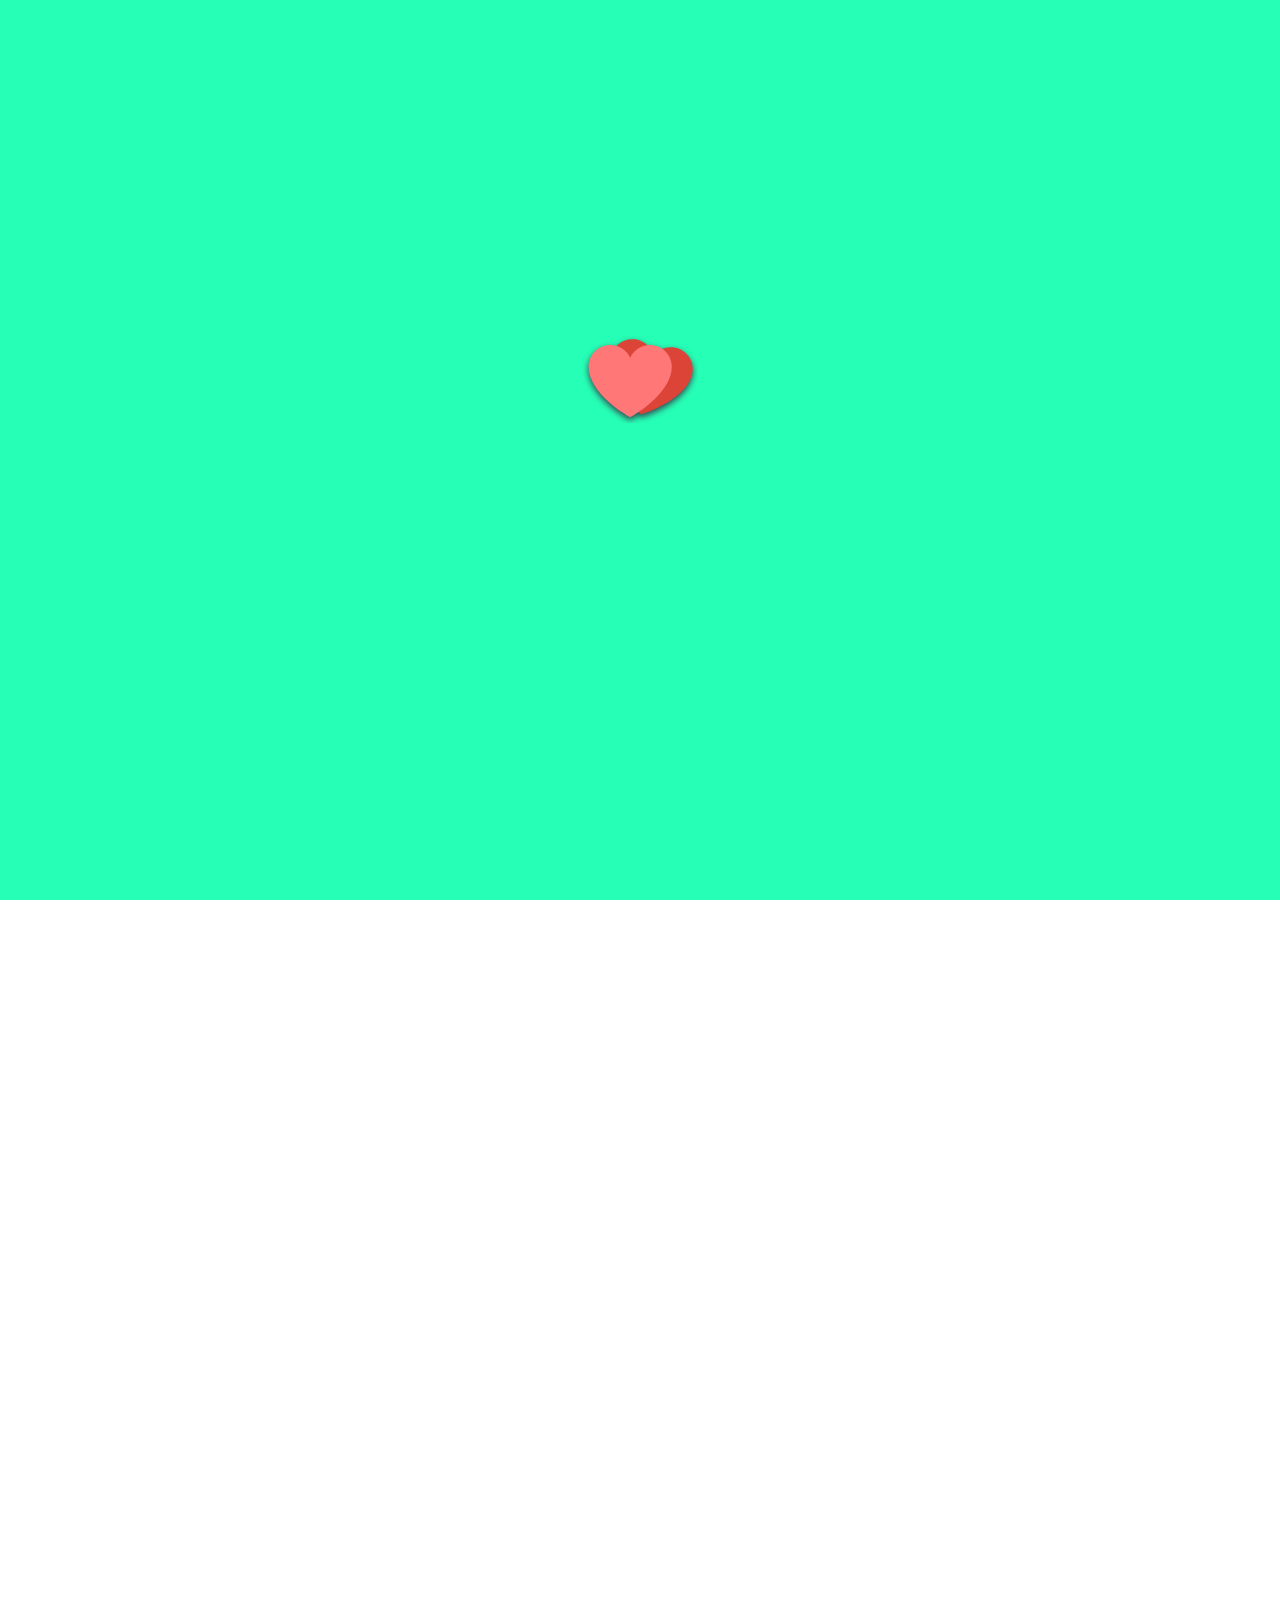
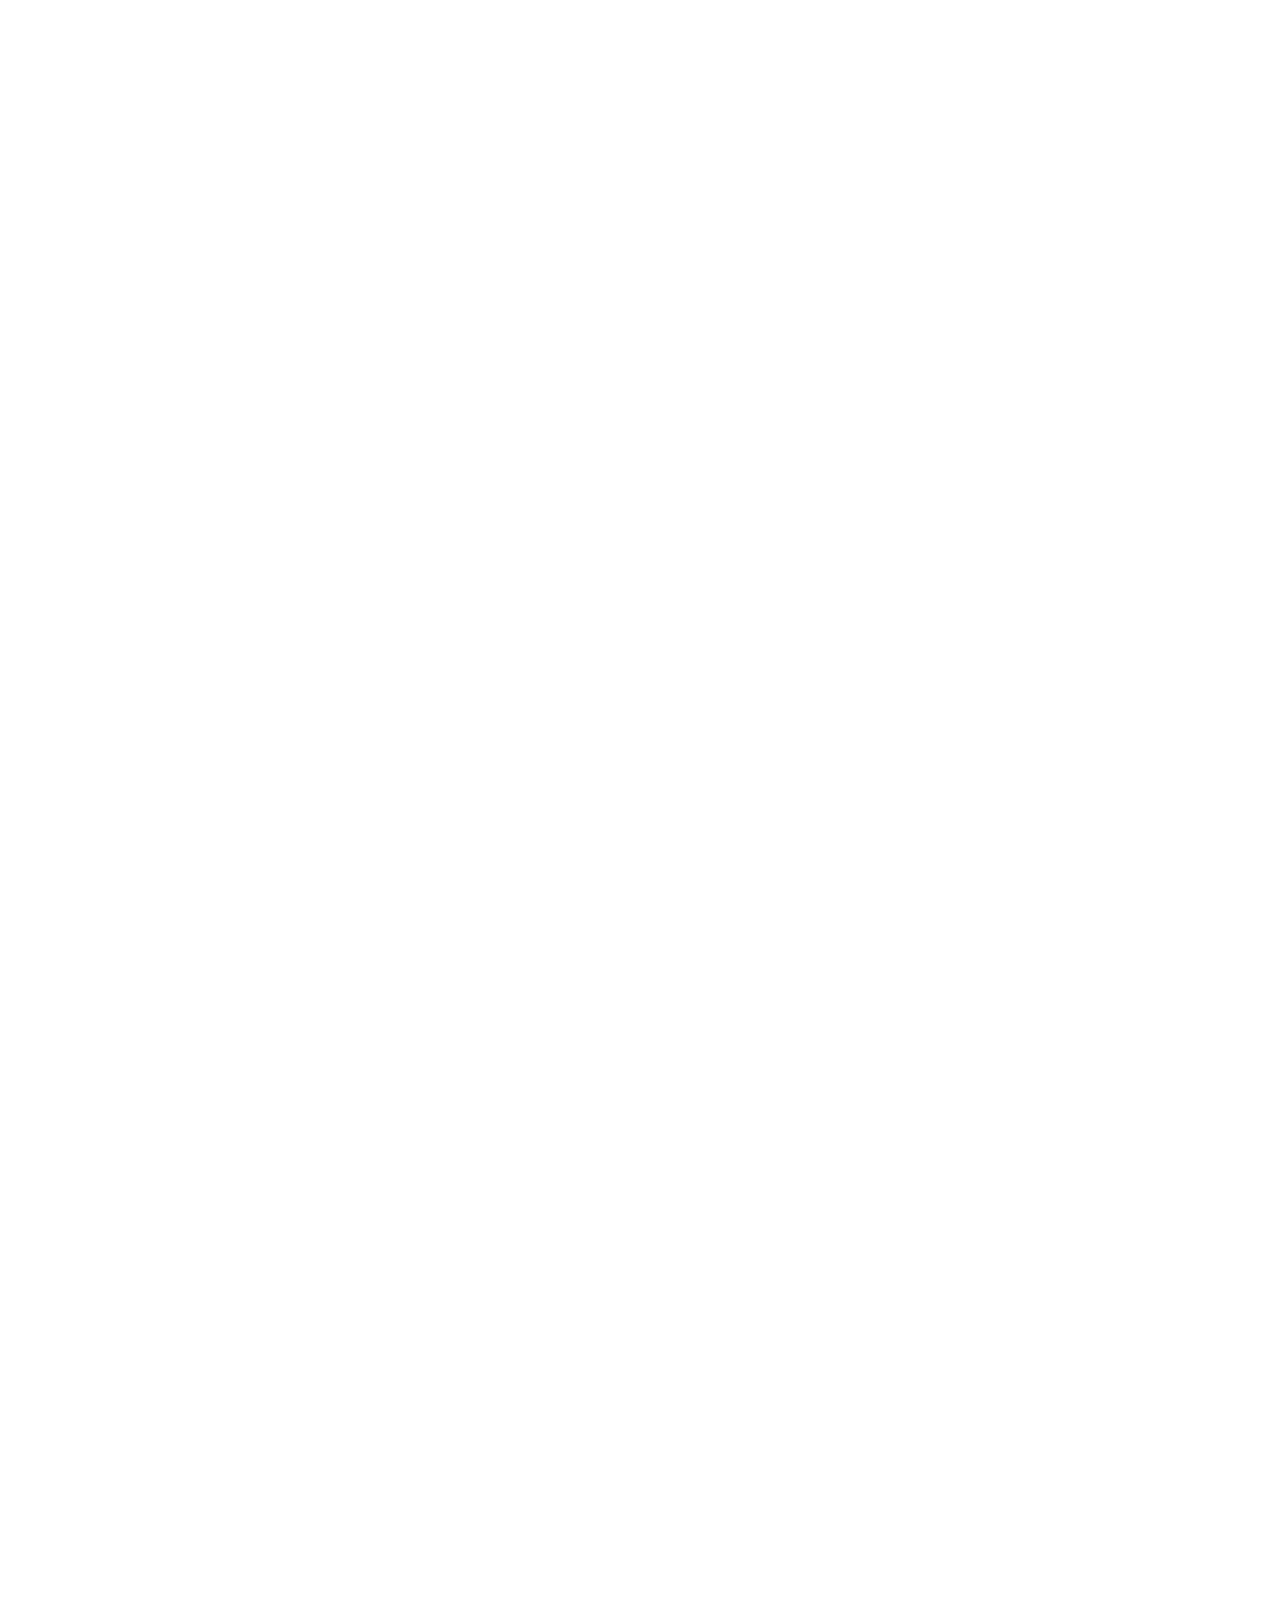
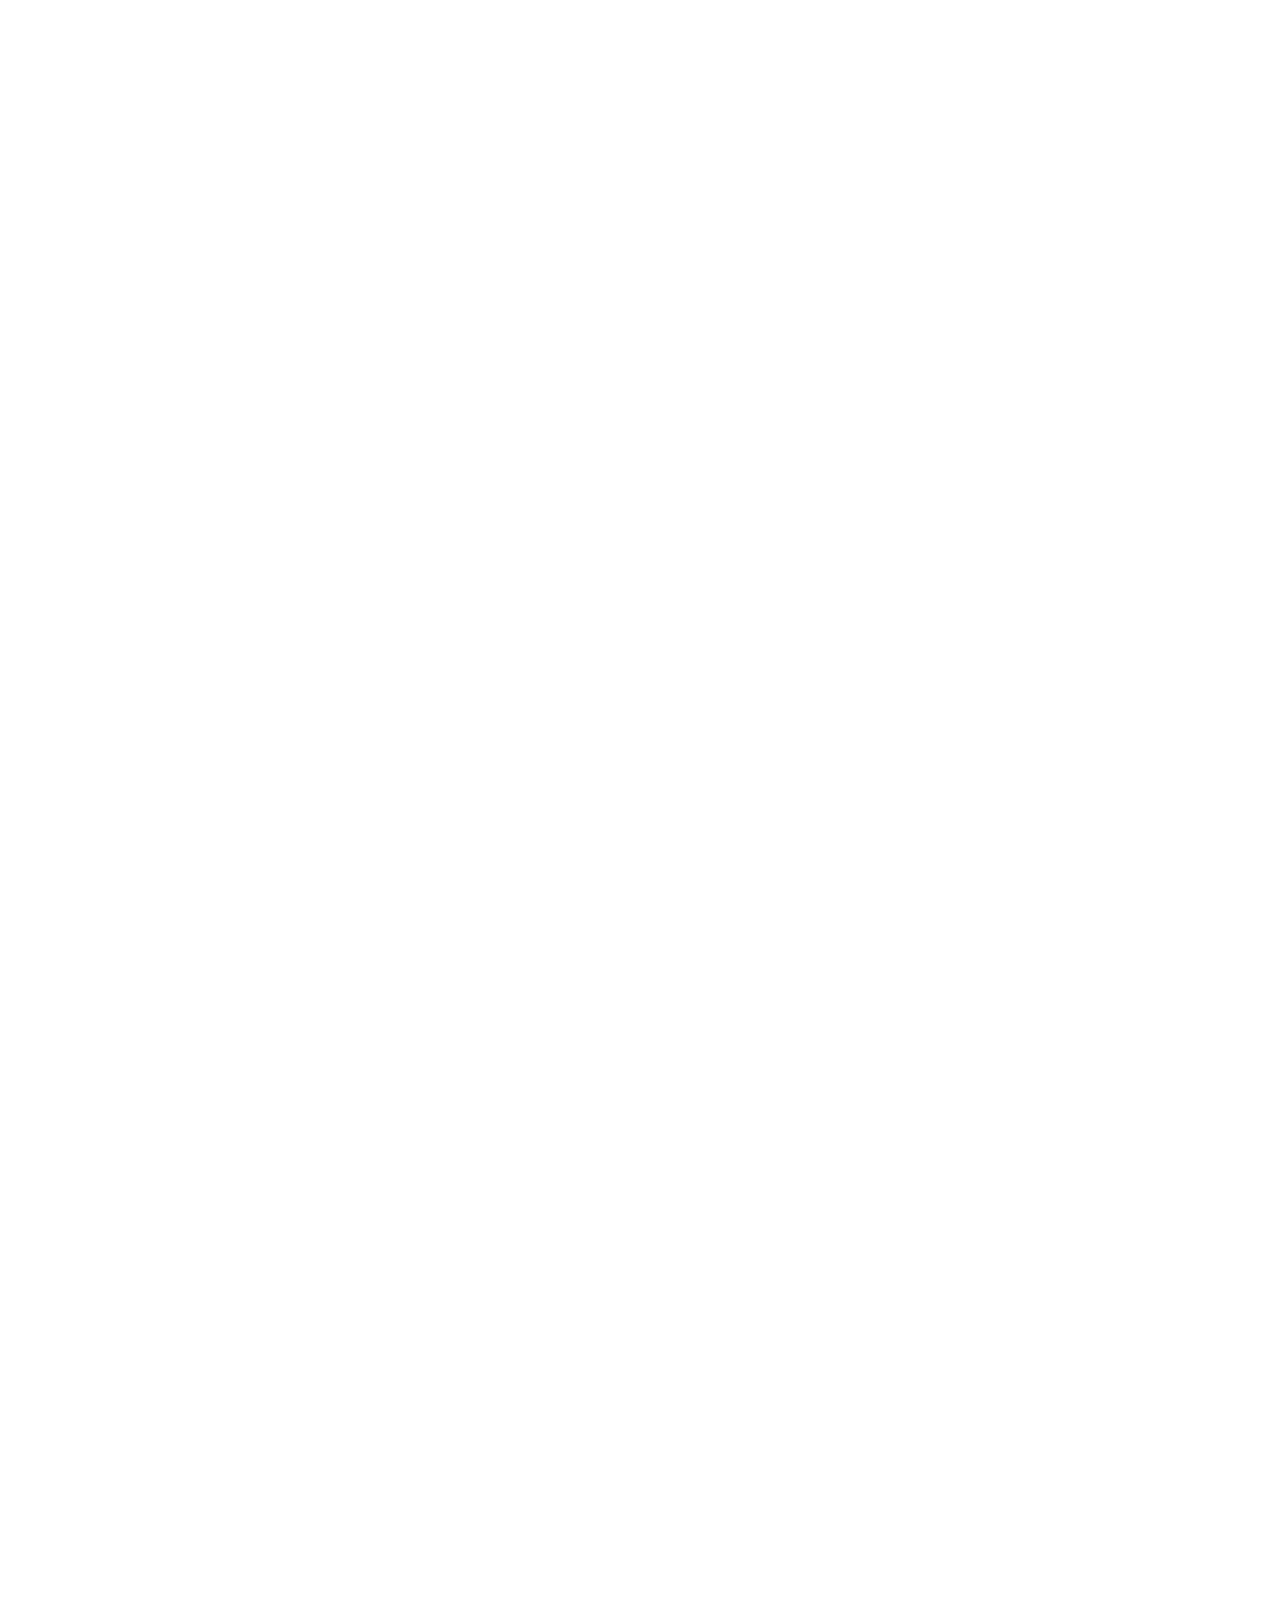
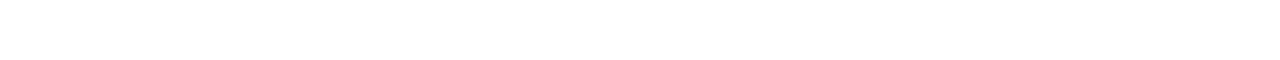
==== index.html @ 786254ff "Update Final" ====
<html>
<head>
	<title>Aniversário de Namoro</title>
	<meta name="viewport" content="width=device-width, initial-scale=1">
	<link rel='shortcut icon' href='imgs/logo-heart.svg' />
	<script src='https://ajax.googleapis.com/ajax/libs/jquery/3.5.1/jquery.min.js'></script>
	<link rel='stylesheet' href='css/bootstrap.min.css'>
	<link rel='stylesheet' href='css/style.css'>
</head>
<body>
	<div class='loader' id='loader'>
		<div class='container'>
			<div class='row'>
				<div class='col-3'>
				</div>
				<div class='col-6'>
					<div class='box-loader'>
						<div id='imagesLoader' class='images-loader'>
							<img class='heartbeat' src='imgs/logo-heart.svg'/>
						</div>
					</div>
				</div>
				<div class='col-3'>
				</div>
			</div>
		</div>
	</div>
	<div id='cover' class='cover trans'>
		<div class='container'>
			<div class='row'>
				<div class='col-1 col-sm-1'>
				</div>
				<div class='col-10 col-sm-10'>
					<div id='box-timer' class='box-timer'>
						<h2 id='timer'></h2>
						<button type='button' id='btnTrans' onclick='transicao()' class='btn btn-primary disabled'>Tô pronta!</button>
					</div>
				</div>
				<div class='col-1 col-sm-1'>
				</div>
			</div>
		</div>
	</div>
	<div id='content' class='content'>
		<nav class='navbar navbar-expand-lg navbar-default navbar-dark fixed' id='navbar'>
			<div class='navbar-icon'>
				<img class='navbar-logo' id='navbar-logo' src='imgs/logo-heart.svg' onclick="$('#navbarcollapse').toggleClass('active')"/>
			</div>

			<div class='navbar-collapse' id='navbarcollapse'>
				<div class='navbar-left'>
					<div class='nav-item nav-link' id='comeco' onclick='scrollNavbar(this.id)'>O Começo</div>
      				<div class='nav-item nav-link' id='musicas' onclick='scrollNavbar(this.id)'>Nossas Músicas</div>
      			</div>
				<div class='navbar-middle'>
					<a class='nav-item nav-link' href='#'>
						<img class='navbar-logo' src='imgs/logo-heart.svg'/>
					</a>
				</div>
				<div class='navbar-right'>
      				<div class='nav-item nav-link' id='timeline' onclick='scrollNavbar(this.id)'>Nossa Timeline</div>
      				<div class='nav-item nav-link' id='mensagem' onclick='scrollNavbar(this.id)'>A Mensagem</div>
				</div>
			</div>
		</nav>
		<div class='content-filter' id='content-filter'>
		</div>
		<section class='section-home' id='home'>
			<div class='home-text'>
				<div class='home-title'>
					<h1>Nosso Aniversário!!</h1>
				</div>
				<div class='home-subtitle'>
					<h3>Much more than <img src='imgs/friends.png' /></h3>
				</div>
			</div>
		</section>
		<div class='home-filter'>
		</div>
		<div class='wave-1' id='wave-comeco'>
		    <svg data-name='Layer 1' xmlns='http://www.w3.org/2000/svg' viewBox='0 0 1200 120' preserveAspectRatio='none'>
		        <path d='M321.39,56.44c58-10.79,114.16-30.13,172-41.86,82.39-16.72,168.19-17.73,250.45-.39C823.78,31,906.67,72,985.66,92.83c70.05,18.48,146.53,26.09,214.34,3V0H0V27.35A600.21,600.21,0,0,0,321.39,56.44Z' class='shape-fill'></path>
		    </svg>
		</div>
		<section class='section-comeco'>
			<div class='container'>
				<div class='row'>
					<div class='col-10 mx-auto col-sm-6 col-md-6 '>
						<img src='imgs/comeco.png' class='img-comeco'>
					</div>
					<div class='col-12 col-sm-6 col-md-6'>
						<h2>O Começo</h2>
						<p>Eita glória, today is the day e eu nem percebi o tempo passando kkkkk.</p>
						<p>Do fundo do meu coração, eu não consigo acreditar que Deus me deu a namorada mais perfeita que eu poderia ter. Não consigo nem imaginar outra pessoa melhor do que você pra estar comigo.</p>
						<p>Mas eu não quero dizer que você é perfeita não, muito pelo contrário. Você tem sim suas falhas, mas diferente da maioria das pessoas, você se expõe pra mim e me mostra os seus pontos fracos!! E é isso que eu mais amo em você.</p>
						<p>Claro que você e linda, inteligente, atenciosa, carinhosa e tantas outras coisas, mas o que eu mais amo em você é a sua HONESTIDADE! Não só porque é algo extremamente difícil de se ter e manter, mas também porque o meu Deus é o Deus da verdade, e você faz questão de refletir ele todo dia, não importa o quão difícil seja.</p>
						<p>Muito obrigado por estar comigo por todo esse tempo, passando todos os momentos bons e ruins do meu lado (Eu sei que só foram 6 meses kkkk), sempre me apoiando e consolando. ❤️</p>
						<p></p>
					</div>
				</div>
			</div>
		</section>
		<div class='wave-2' id='wave-musicas'>
		    <svg data-name='Layer 1' xmlns='http://www.w3.org/2000/svg' viewBox='0 0 1200 120' preserveAspectRatio='none'>
		        <path d='M321.39,56.44c58-10.79,114.16-30.13,172-41.86,82.39-16.72,168.19-17.73,250.45-.39C823.78,31,906.67,72,985.66,92.83c70.05,18.48,146.53,26.09,214.34,3V0H0V27.35A600.21,600.21,0,0,0,321.39,56.44Z' class='shape-fill'></path>
		    </svg>
		</div>
		<section class='section-musicas'>
			<div class='container'>
				<div class='row'>
					<div class='col-12 col-sm-6 col-md-6'>
						<h2>Nossas Músicas</h2>
						<p>Basicamente são todas algumas músicas que eu sei que marcaram algum momento nosso até agora!</p>
						<p>Assim, talvez eu tenha esquecido uma ou outra sabe kkk, mas isso a gente releva né? 😅</p>
						<p>Coloquei também algumas musicas que me fazem lembrar de você toda vez que elas tocam (Tem muitas por sinal rsrsrs).</p>
					</div>
					<div class='col-12 col-sm-6 col-md-6'>
						<iframe src="https://open.spotify.com/embed/playlist/5lPNZAFr2nCxR9kmL9jPa2?utm_source=generator" width="100%" height="380" frameBorder="0" allowfullscreen="" allow="autoplay; clipboard-write; encrypted-media; fullscreen; picture-in-picture"></iframe>
					</div>
				</div>
			</div>
		</section>
		<div class='wave-3' id='wave-timeline'>
		    <svg data-name='Layer 1' xmlns='http://www.w3.org/2000/svg' viewBox='0 0 1200 120' preserveAspectRatio='none'>
		        <path d='M321.39,56.44c58-10.79,114.16-30.13,172-41.86,82.39-16.72,168.19-17.73,250.45-.39C823.78,31,906.67,72,985.66,92.83c70.05,18.48,146.53,26.09,214.34,3V0H0V27.35A600.21,600.21,0,0,0,321.39,56.44Z' class='shape-fill'></path>
		    </svg>
		</div>
		<section class='section-timeline' id='section-timeline'>
			<div class='container timeline-container'>
				<div class='row'>
					<div class='col-12' id='row1-timeline'>
						<h2>Nossa Timeline</h2>
						<p>Ahhh aqui é a parte onde a gente chora kkkkk.</p>
						<p>Aqui tem basicamente todos os eventos que a gente passou, desde o começo de tudo até hoje. Cada dia que a gente passou junto foi muito especial pra mim, então data é o que não falta kkkk,</p>
					</div>
					<div class='col-12'>
						<iframe id="iframe-timeline" src="timeline/index.html" style="width: 100%;height: 72vh;" frameborder="0" onload="resizeIframe(this)"></iframe>
					</div>
				</div>
			</div>
		</section>
		<div class='wave-4' id='wave-mensagem'>
		    <svg data-name='Layer 1' xmlns='http://www.w3.org/2000/svg' viewBox='0 0 1200 120' preserveAspectRatio='none'>
		        <path d='M321.39,56.44c58-10.79,114.16-30.13,172-41.86,82.39-16.72,168.19-17.73,250.45-.39C823.78,31,906.67,72,985.66,92.83c70.05,18.48,146.53,26.09,214.34,3V0H0V27.35A600.21,600.21,0,0,0,321.39,56.44Z' class='shape-fill'></path>
		    </svg>
		</div>
		<section class='section-final'>
			<div class='container'>
				<h2>A Mensagem</h2>
				<div align="center" class="video-mensagem">
					<video style='width: 80%;' controls>
					  <source src="imgs/mensagem.mp4" type="video/mp4">
					  Putz, seu dispositivo não é compatível com o player de vídeo. 😥
					</video>
				</div>
			</div>
		</section>
		<footer><input id='navbarheight' value='' style='display: none;'><p>Made with ❤ by Rafael Martins!</p></footer>
	</div>
</body>
<script src='js/bootstrap.min.js'></script>
<script src='js/main.js'></script>
<script>

	window.onload = loader();
	// window.onload = loader(), transicao();

</script>
</html>
---- css/style.css ----
/* CSS Geral */
html {
	height: 100%;
	overflow:auto;
  	scroll-behavior: smooth;
}

body {
	height: 100%;
}

h1, h2, h3, h4, h5, h6, a, .nav-link{
	color: #f5c6a5 ;
}

a:hover, .nav-item:hover{
	cursor: pointer;
}

p{
	color: #ffffff;
}

html {
  --scrollbarBG: #CFD8DC;
  --thumbBG: #852747;
}

body::-webkit-scrollbar {
  width: 11px;
}

body {
  scrollbar-width: thin;
  scrollbar-color: var(--thumbBG) var(--scrollbarBG);
}

body::-webkit-scrollbar-track {
  background: var(--scrollbarBG);
}

body::-webkit-scrollbar-thumb {
  background-color: var(--thumbBG) ;
  border-radius: 6px;
  border: 3px solid var(--scrollbarBG);
}


/* Elementos de Load */
.loader{
	position: fixed;
	top: 0;
	left: 0;
	display: flex;
	width: 100vw;
	height: 100vh;
	background-color: #26ffb6;
	transition: all 2s ease;
}

.loader img{
	height: 10vh;
}

.box-loader{
	width: 100%;
	height: 65vh;
	text-align: center;
	margin-top: 35vh;
	padding: 2vh 0;
	text-align: center;
}

.img1-logo{
	position: absolute;
	left:0;
	right:0;
	margin-left:auto;
	margin-right:auto;
	z-index: 3;
}

.img2-logo{
	position: absolute;
	left:0;
	right:0;
	margin-left:auto;
	margin-right:auto;
	z-index: 1;
	transform: rotate(10deg) translate(0.5vw);
}

.heartbeat{
	animation: heartbeat 1.4s infinite;
	animation-timing-function: ease;
}

@keyframes heartbeat {
	0%
	{
		transform: scale( .85 );
	}
	20%
	{
		transform: scale( 1 );
	}
	40%
	{
		transform: scale( .85 );
	}
	60%
	{
		transform: scale( 1 );
	}
	100%
	{
		transform: scale( .85 );
	}
}

.loader.trans{
	opacity: 0;
	visibility: hidden;
}

/* Timer */
.box-timer{
	width: 100%;
	height: auto;
	text-align: center;
	margin-top: 35vh;
	padding: 2vh 0;
	background-color: #e7e7e7;
	border: #000000 1px solid;
	border-radius: 15px;
	box-shadow: 15px 15px 15px #707070;
}

.box-timer h2{
	color: #000000;
}

.cover{
	position: fixed;
	width: 100vw;
	height: 100vh;
	background-image: linear-gradient(145deg, #ff0000,#ff4646 100%);
	transition: all 1s ease;
}

.cover.trans{
	opacity: 0;
	visibility: hidden;
}

.content{
	opacity: 0;
	visibility: hidden;
	transition: all 1s ease;
}

.visible{
	opacity: 1;
	visibility: visible;
}


button{
	transition: all 2s ease !important;
}

button.disabled{
	height: 0;
	visibility: hidden;
	position: absolute;
}

/* Navbar */
.navbar-default{
	background-color: #852747;
    box-shadow: 0px 0px 15px rgb(21 21 21 / 35%);
	width: 100%;
	transition: all 1.5s ease;
  	z-index: 10;
}

.navbar-default a{
	transition: all 0.5s ease;
}

.navbar-icon{
	margin: 20px;
}

.nav-link{
	display: inline-block;
}

@media(max-width:  991px){
	.navbar{
		padding: 0px;
	}
	.navbar-middle{
		display: none;
	}
	.nav-link{
    display: block;
	}
}

@media(min-width:  992px){
	.navbar-collapse{
		justify-content: center;
	}
	.navbar-icon{
		display: none;
	}
	.navbar-button{
		display: none;
	}
}

.navbar-middle{
	text-align: center;
}

.link-logo{
	margin: 0px;
}

.navbar-logo{
	height: 6vh;
}

.navbar-logo:hover, .navbar-logo:focus{
	animation: heartbeat-2 1.4s;
	animation-timing-function: ease;
}

@keyframes heartbeat-2 {
	0%
	{
		transform: scale( 1 );
	}
	20%
	{
		transform: scale( 1.25 );
	}
	40%
	{
		transform: scale( 1 );
	}
	60%
	{
		transform: scale( 1.25 );
	}
	100%
	{
		transform: scale( 1 );
	}
}

.navbar-default.fixed{
	position: fixed;
}

.navbar-button{
	width: 100px;
	height: 100px;
	margin-left: 3vw;
	background: #ce2c61 no-repeat url('../imgs/menu-inside.png');
	background-size: cover;
	border: none;
	border-radius: 20px;
	box-shadow: none;
}

.navbar-button:focus{
	outline: none;
}
@media(max-width:  993px){
	.navbar-collapse{
		position:  absolute;
		top:  95%;
		background-color: #852747;
		height: 100vh;
		width: 25vw;
		transition: all 0.5s ease;
		transform: translateX(-25vw);
	}

	.navbar-collapse.active{
		transform: translateX(0);
		transition: all 0.8s ease;
	}
}

@media(max-width:  530px){

	.navbar-collapse{
		width: 45vw;
		transform: translateX(-45vw);
	}

}

.nav-item{
	transition: all 0.5s ease;
}

.nav-item.nav-link:hover,.nav-item.nav-link.active{
	color: #f4aa63;
	transform: scale(1.1);
}

@media(max-width:  993px){
	.nav-item.nav-link:hover,.nav-item.nav-link.active{
		color: #f4aa63;
		transform: translateX(2vw);
	}
}

/* Section Geral */
section{
	min-height: 400px;
	height: 100vh;
}

/* Section home */
.section-home{
	text-align: center;
	background-repeat: no-repeat;
	background-image: url('../imgs/home.png');
	background-size: cover;
	background-position: center;
}

@media(max-width:  600px){
	.section-home{
		background-size: cover;
	}
}

.content-filter{
    position:fixed;
    top:0;
    bottom:0;
    left:0;
    right:0;
	height: 100vh;
	width: 100%;
 	z-index: 6;
}

.home-filter{
	position: absolute;
	top: 0;
	height: 100vh;
	width: 100%;
	background-image:linear-gradient(to bottom, #aa305a, #852747);
	opacity: 0.5;
 	z-index: 2;
}

.section-home, .home-filter{
	height: 100vh;
}

@media(max-width:  530px){
	section{
		height: auto;
		padding: 2vh 0 0 0;
	}
	.col-12{
		padding-top: 2.5vh;
		padding-bottom: 2.5vh;
	}
	.section-home, .home-filter{
		height: 90vh;
	}
}

.home-text{
  position: absolute;
  top: 35%;
  left: 50%;
  transform: translate(-50%, -50%);
 	z-index: 3;
}

.home-text h1, .home-text h3{
	color: #f5c6a5;
	text-shadow: 3px 1px 1px #852747;
}

/* Section Começo */
.wave-1 {
    width: 100%;
    overflow: hidden;
    line-height: 0;
  	background-image:linear-gradient(to bottom, #d02c64, #c72c57);
}

.wave-1 svg {
    display: block;
    width: calc(100% + 1.3px);
    height: 120px;
}

.wave-1 .shape-fill {
    fill: #852747;
}

.section-comeco{
	  background-image:linear-gradient(to bottom, #c72c57, #A52649);
}

.img-comeco{
	width: 100%;
}

/* Section Musicas */
.wave-2 {
    width: 100%;
    overflow: hidden;
    line-height: 0;
}

.wave-2 svg {
    position: relative;
    display: block;
    width: calc(100% + 223.3px);
    height: 82px;
	  background-image:linear-gradient(to bottom, #dd003d, #f53267);
}

.wave-2 .shape-fill {
    fill: #A52649;
}

.section-musicas{
	  background-image:linear-gradient(to bottom, #f53267, #FF7777);
}

/* Section Timeline */
.wave-3 {
    width: 100%;
    overflow: hidden;
    line-height: 0;
}

.wave-3 svg {
    position: relative;
    display: block;
    width: calc(100% + 1.3px);
    height: 129px;
	  background-image:linear-gradient(to bottom, #ff6060, #fc4d7d);
}

.wave-3 .shape-fill {
    fill: #FF7777;
}

.section-timeline{
	  background-image:linear-gradient(to bottom, #fc4d7d, #FF3333);
}

/* Section Final */
.wave-4 {
    width: 100%;
    overflow: hidden;
    line-height: 0;
}

.wave-4 svg {
    position: relative;
    display: block;
    width: calc(100% + 1.3px);
    height: 93px;
	  background-image:linear-gradient(to bottom, #fa5547, #f94c3b);
}

.wave-4 .shape-fill {
    fill: #FF3333;
}

.section-final{
	  background-image:linear-gradient(to bottom, #f94c3b, #852747);
	  height: auto;
	  padding-bottom: 4vh;
}

.video-mensagem{
	margin:  4vh 0 0 0;
}

@media(max-width:  531px){
	.home-title h1{
		font-size: 2rem;
	}
	.home-subtitle h3{
		font-size: 1.50rem;
	}
	.home-subtitle img{
		width: 100vw;
	}
	.wave-1 svg {
	    height: 70px;
	}
	.wave-3 svg {
	    height: 30px;
	}
	.wave-4 svg {
	    height: 70px;
	}
	.section-final{
		  height: calc(100vh - 70px - 87px - 60px);
	}
}

/* Footer */
footer{
    vertical-align: middle;
    height: 60px;
    width: 100vw;
    background-color: #36454f;
    color: #f5c6a5;
    display: table-cell;
  	vertical-align: middle;
  	padding: 0 1em;
}

footer p{
	margin: 0;
}
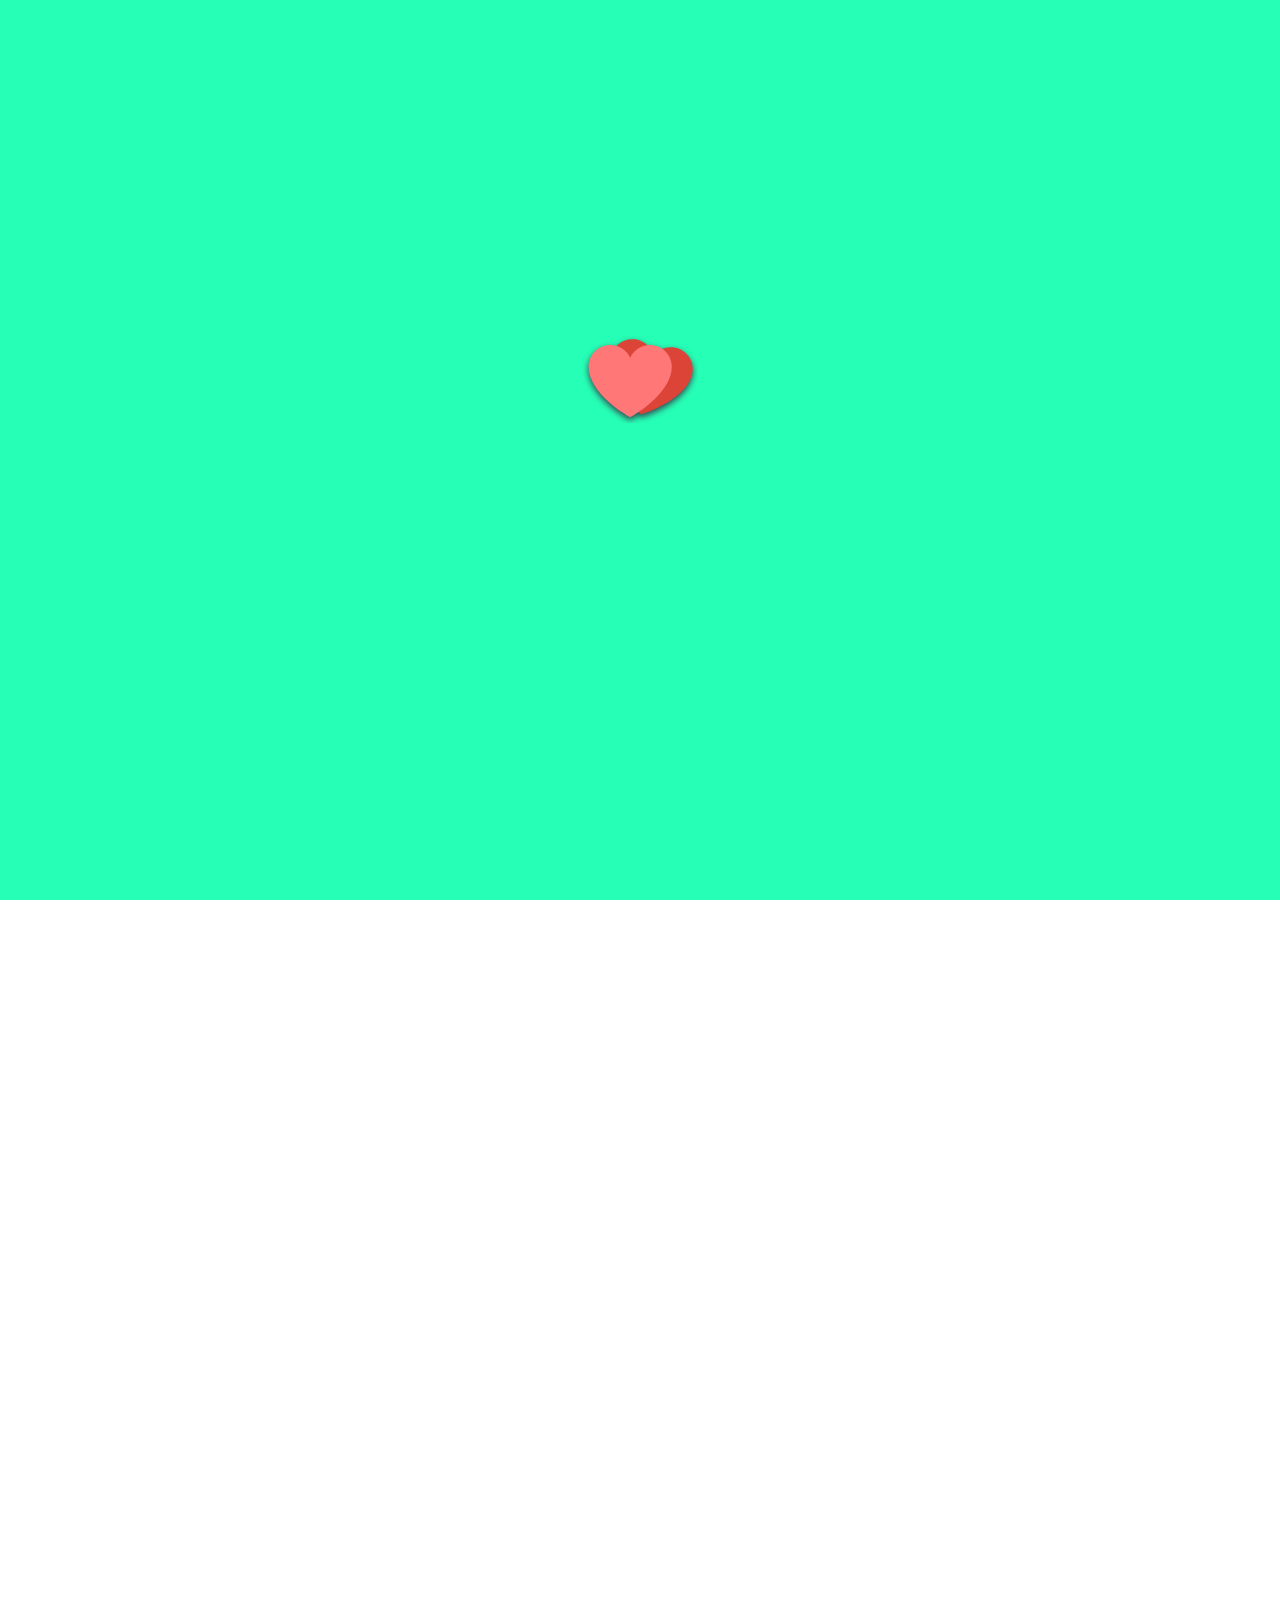
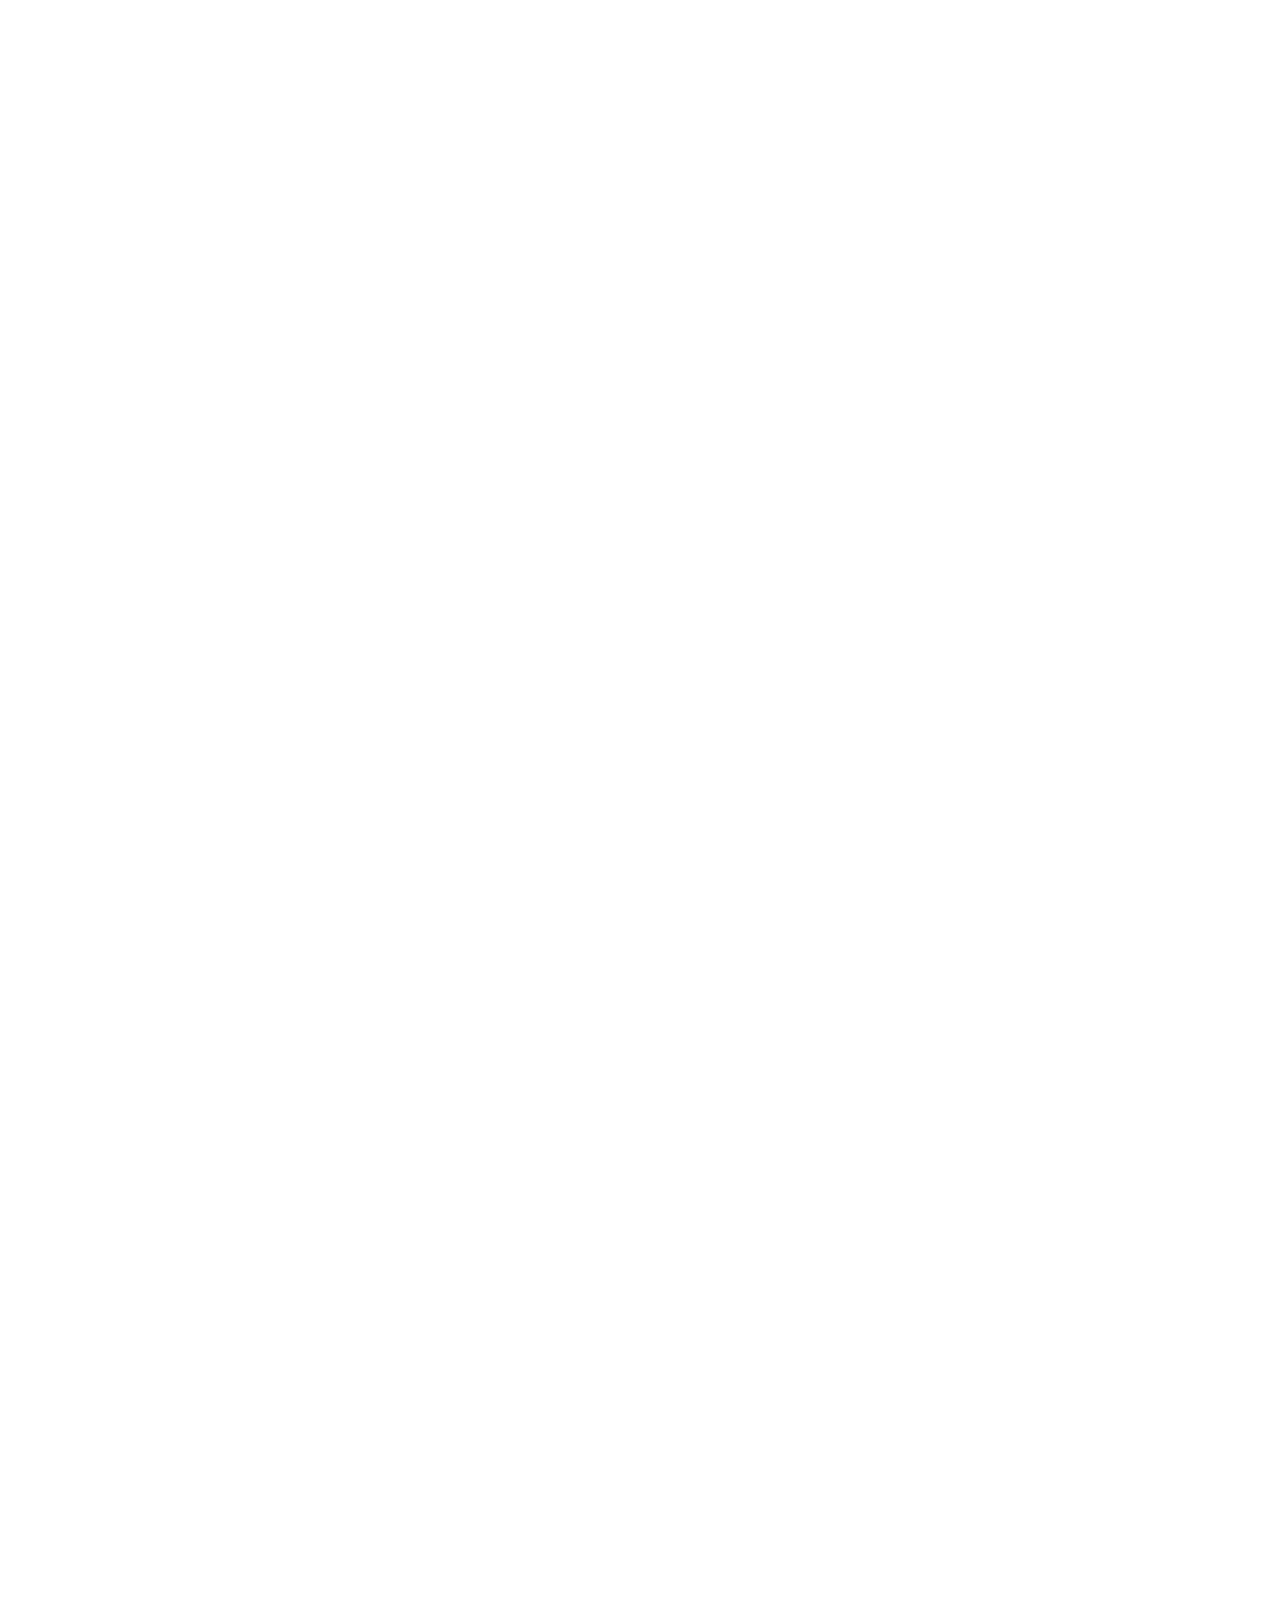
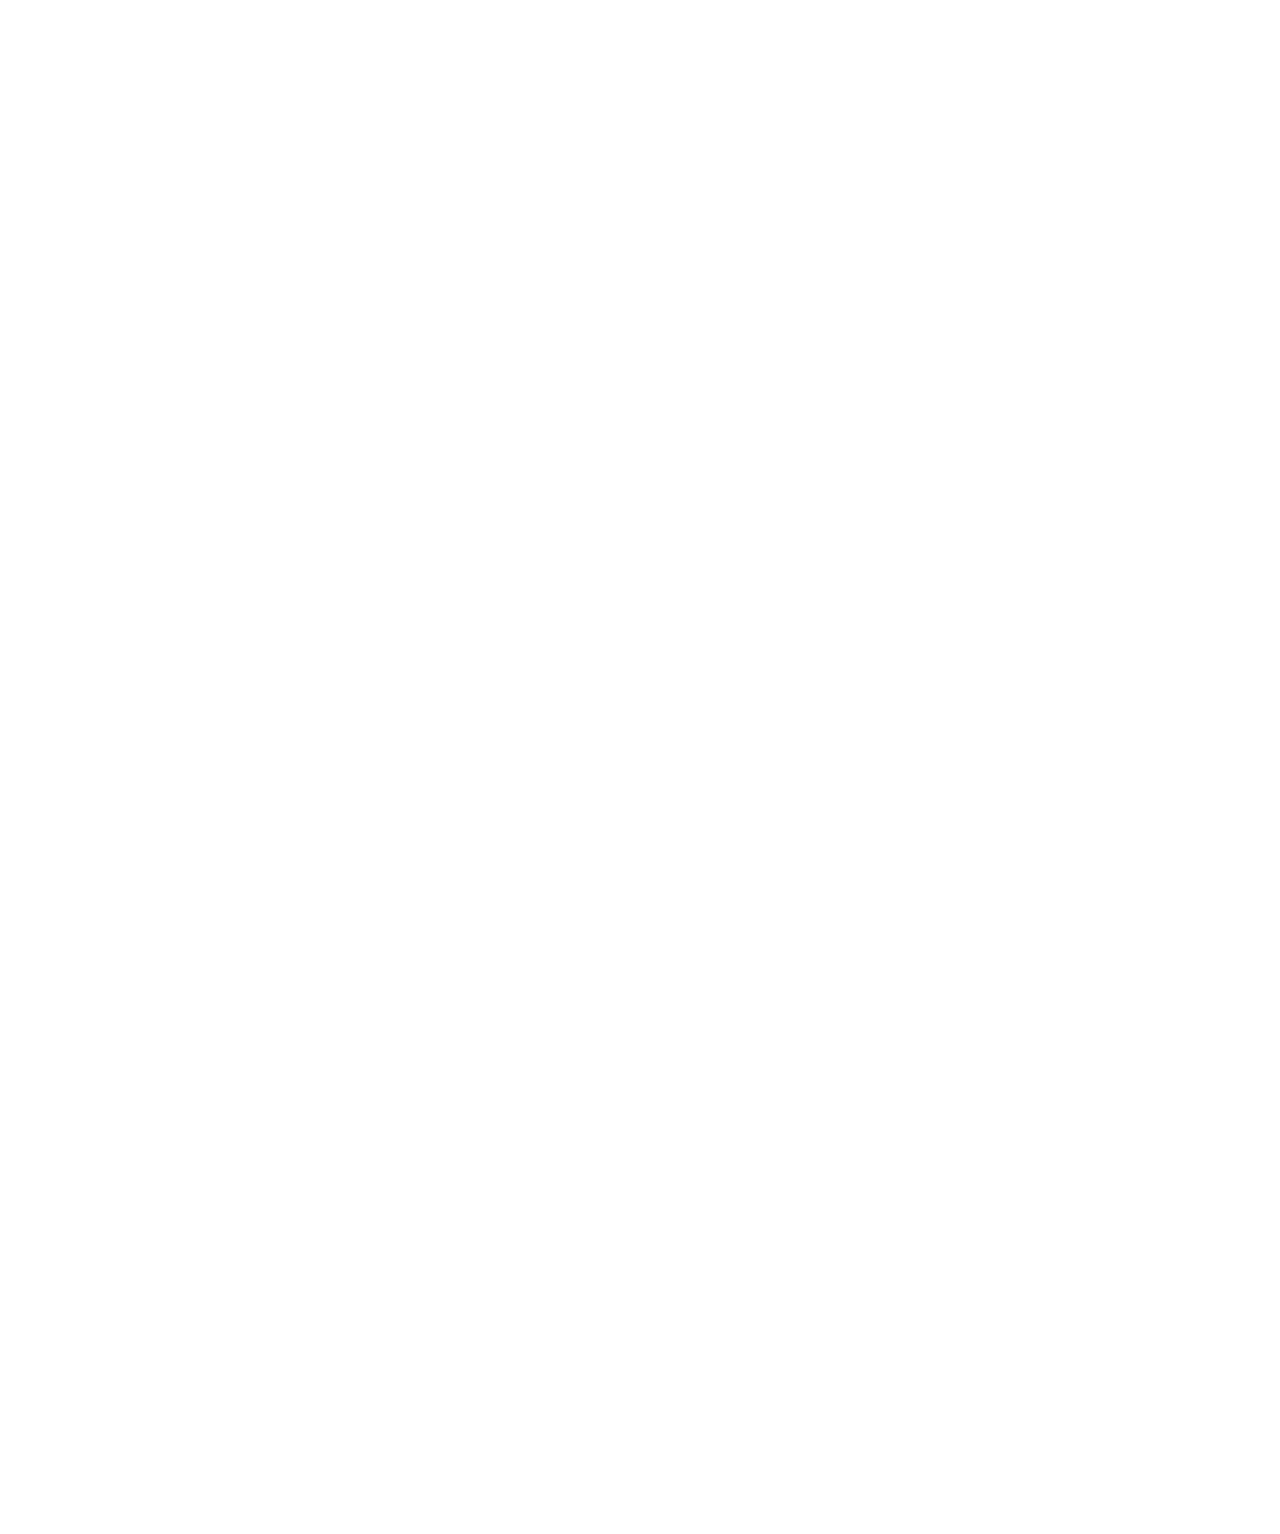
==== commit 1c3ee576: "Update Video" ====
--- a/index.html
+++ b/index.html
@@ -1,7 +1,10 @@
 <html>
 <head>
 	<title>Aniversário de Namoro</title>
+	<meta property="og:title" content="Meu Projeto">
+	<meta property="og:image" content="imgs/logo-heart.svg">
 	<meta name="viewport" content="width=device-width, initial-scale=1">
+	<link rel="icon" type="image/png" href="imgs/logo-heart.svg"/>
 	<link rel='shortcut icon' href='imgs/logo-heart.svg' />
 	<script src='https://ajax.googleapis.com/ajax/libs/jquery/3.5.1/jquery.min.js'></script>
 	<link rel='stylesheet' href='css/bootstrap.min.css'>
@@ -44,7 +47,7 @@
 	<div id='content' class='content'>
 		<nav class='navbar navbar-expand-lg navbar-default navbar-dark fixed' id='navbar'>
 			<div class='navbar-icon'>
-				<img class='navbar-logo' id='navbar-logo' src='imgs/logo-heart.svg' onclick="$('#navbarcollapse').toggleClass('active')"/>
+				<img class='navbar-logo' id='navbar-logo' src='imgs/logo-heart.svg' onclick="$('#navbarcollapse').toggleClass('active');$('#content-filter').toggle('display');"/>
 			</div>
 
 			<div class='navbar-collapse' id='navbarcollapse'>
@@ -63,7 +66,7 @@
 				</div>
 			</div>
 		</nav>
-		<div class='content-filter' id='content-filter'>
+		<div class='content-filter' id='content-filter' style="display: none;">
 		</div>
 		<section class='section-home' id='home'>
 			<div class='home-text'>
@@ -148,10 +151,7 @@
 			<div class='container'>
 				<h2>A Mensagem</h2>
 				<div align="center" class="video-mensagem">
-					<video style='width: 80%;' controls>
-					  <source src="imgs/mensagem.mp4" type="video/mp4">
-					  Putz, seu dispositivo não é compatível com o player de vídeo. 😥
-					</video>
+					<iframe style='width: 80%;height: 60vh;' src="https://www.youtube.com/embed/dfS7qVSRFUs" title="YouTube video player" frameborder="0" allow="accelerometer; autoplay; clipboard-write; encrypted-media; gyroscope; picture-in-picture" allowfullscreen></iframe>
 				</div>
 			</div>
 		</section>
--- a/css/style.css
+++ b/css/style.css
@@ -235,6 +235,7 @@
 .navbar-logo:hover, .navbar-logo:focus{
 	animation: heartbeat-2 1.4s;
 	animation-timing-function: ease;
+	cursor: pointer;
 }
 
 @keyframes heartbeat-2 {
